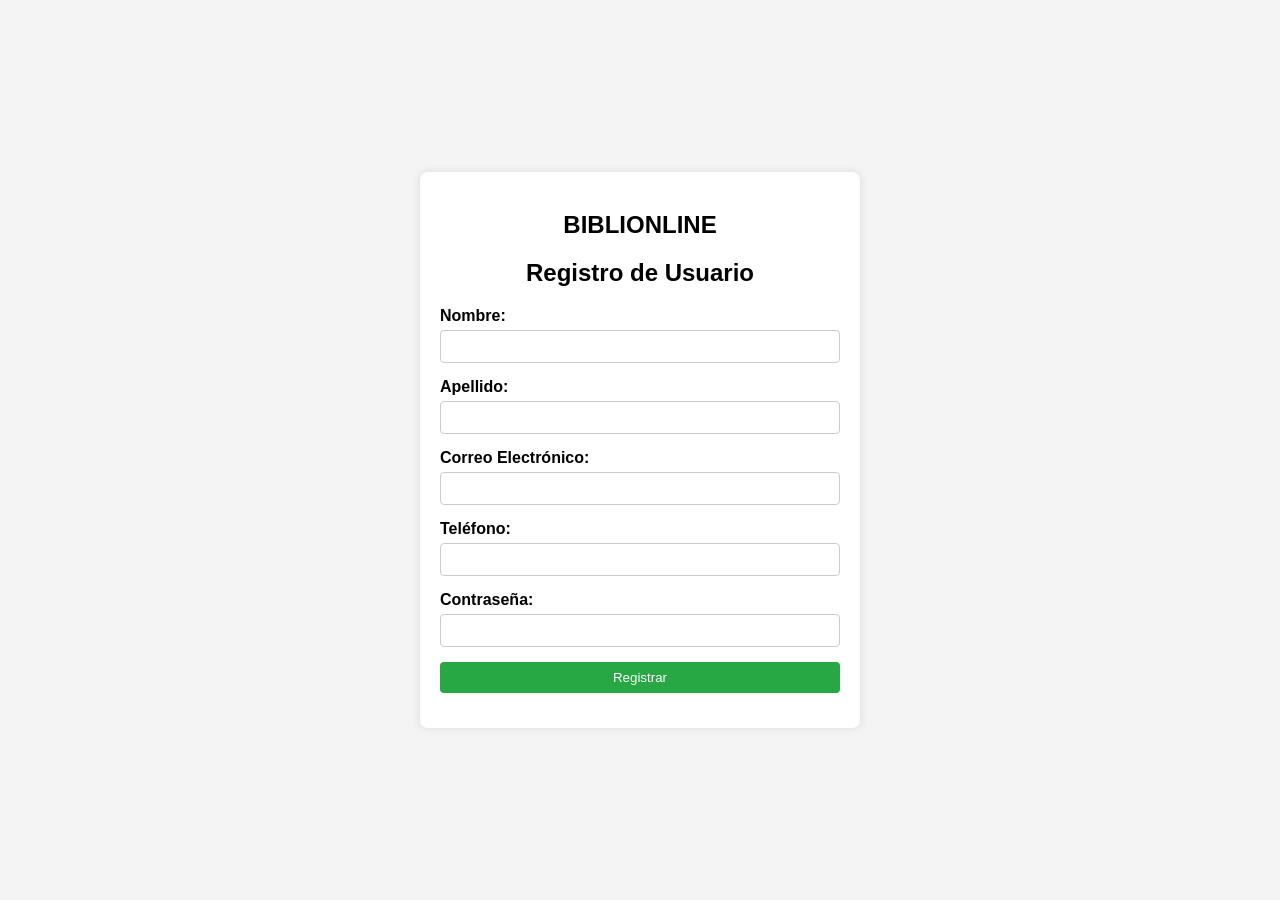
==== index.html @ 28e136c6 "la 2.0" ====
<!DOCTYPE html>
<html lang="es">
<head>
    <meta charset="UTF-8">
    <meta name="viewport" content="width=device-width, initial-scale=1.0">
    <title>Formulario de Registro</title>
    <style>
        body {
            font-family: Arial, sans-serif;
            background-color: #f4f4f4;
            display: flex;
            justify-content: center;
            align-items: center;
            height: 100vh;
            margin: 0;
        }
        .form-container {
            background-color: #fff;
            padding: 20px;
            border-radius: 8px;
            box-shadow: 0 0 10px rgba(0, 0, 0, 0.1);
            max-width: 400px;
            width: 100%;
        }
        .form-container h2 {
            text-align: center;
            margin-bottom: 20px;
        }
        .form-group {
            margin-bottom: 15px;
        }
        .form-group label {
            display: block;
            margin-bottom: 5px;
            font-weight: bold;
        }
        .form-group input {
            width: 100%;
            padding: 8px;
            box-sizing: border-box;
            border: 1px solid #ccc;
            border-radius: 4px;
        }
        .form-group input[type="submit"] {
            background-color: #28a745;
            color: white;
            cursor: pointer;
            border: none;
        }
        .form-group input[type="submit"]:hover {
            background-color: #218838;
        }
    </style>
</head>
<body>

    <div class="form-container">
        <h2>BIBLIONLINE</h2>
        <h2>Registro de Usuario</h2>
        <form id="registroForm">
            <div class="form-group">
                <label for="nombre">Nombre:</label>
                <input type="text" id="nombre" name="nombre" required>
            </div>
            <div class="form-group">
                <label for="apellido">Apellido:</label>
                <input type="text" id="apellido" name="apellido" required>
            </div>
            <div class="form-group">
                <label for="correo_electronico">Correo Electrónico:</label>
                <input type="email" id="correo_electronico" name="correo_electronico" required>
            </div>
            <div class="form-group">
                <label for="telefono">Teléfono:</label>
                <input type="tel" id="telefono" name="telefono" required>
            </div>
            <div class="form-group">
                <label for="password">Contraseña:</label>
                <input type="password" id="password" name="password" required>
            </div>
            <div class="form-group">
                <input type="submit" value="Registrar">
            </div>
        </form>
    </div>

    <script>
        document.getElementById("registroForm").addEventListener("submit", function(event) {
            event.preventDefault(); // Evitar el envío por defecto del formulario
            
            // Verificar si todos los campos están llenos
            let nombre = document.getElementById("nombre").value;
            let apellido = document.getElementById("apellido").value;
            let correo = document.getElementById("correo_electronico").value;
            let telefono = document.getElementById("telefono").value;
            let password = document.getElementById("password").value;

            if (nombre && apellido && correo && telefono && password) {
                // Redirigir a la página interfaz.html
                window.location.href = "interfaz.html";
            } else {
                alert("Por favor, completa todos los campos.");
            }
        });
    </script>

</body>
</html>
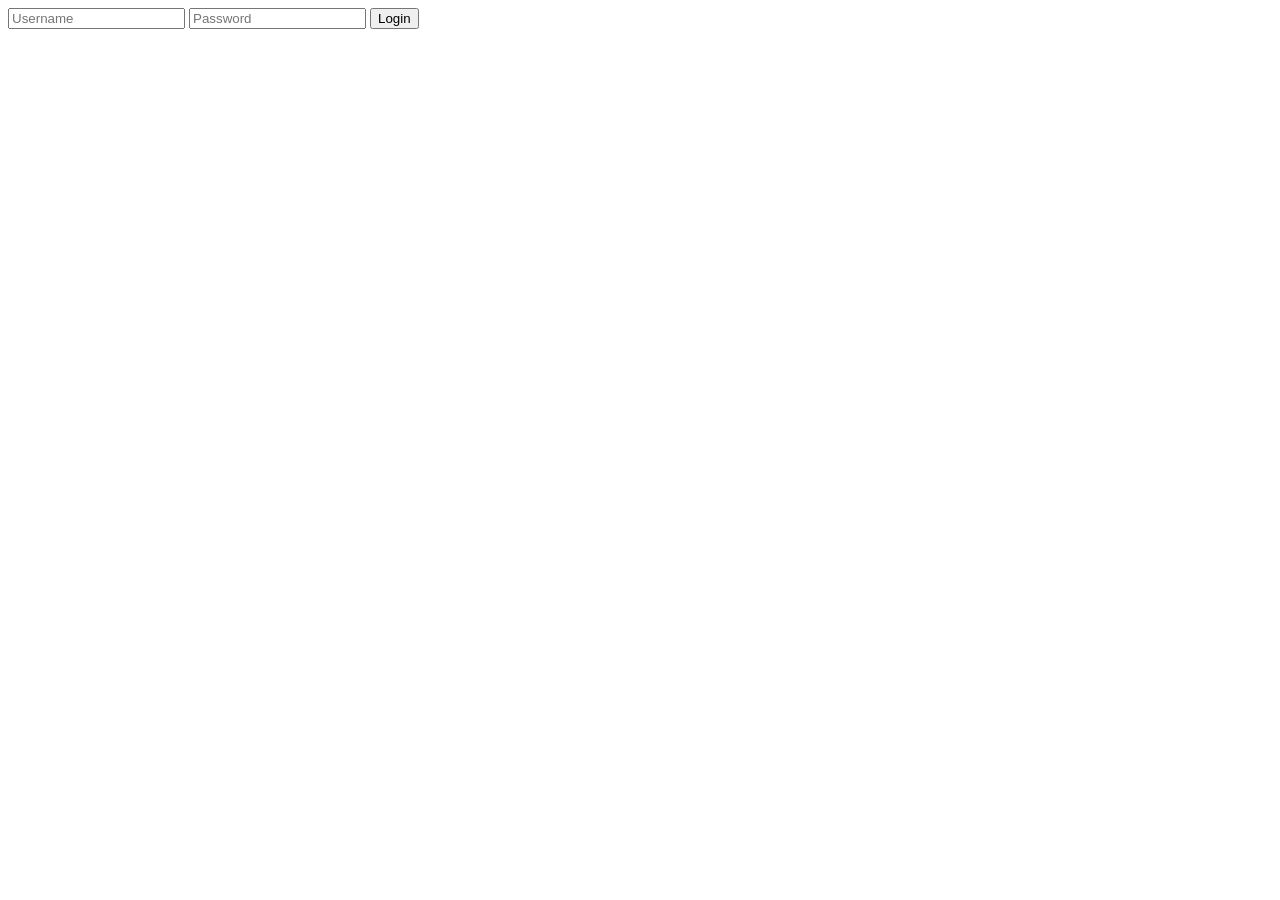
==== commit 9fbeb09c: "en espera de colocar los botones en su lugar" ====
--- a/index.html
+++ b/index.html
@@ -1,108 +1,47 @@
 <!DOCTYPE html>
-<html lang="es">
+<html lang="en">
 <head>
     <meta charset="UTF-8">
     <meta name="viewport" content="width=device-width, initial-scale=1.0">
-    <title>Formulario de Registro</title>
-    <style>
-        body {
-            font-family: Arial, sans-serif;
-            background-color: #f4f4f4;
-            display: flex;
-            justify-content: center;
-            align-items: center;
-            height: 100vh;
-            margin: 0;
-        }
-        .form-container {
-            background-color: #fff;
-            padding: 20px;
-            border-radius: 8px;
-            box-shadow: 0 0 10px rgba(0, 0, 0, 0.1);
-            max-width: 400px;
-            width: 100%;
-        }
-        .form-container h2 {
-            text-align: center;
-            margin-bottom: 20px;
-        }
-        .form-group {
-            margin-bottom: 15px;
-        }
-        .form-group label {
-            display: block;
-            margin-bottom: 5px;
-            font-weight: bold;
-        }
-        .form-group input {
-            width: 100%;
-            padding: 8px;
-            box-sizing: border-box;
-            border: 1px solid #ccc;
-            border-radius: 4px;
-        }
-        .form-group input[type="submit"] {
-            background-color: #28a745;
-            color: white;
-            cursor: pointer;
-            border: none;
-        }
-        .form-group input[type="submit"]:hover {
-            background-color: #218838;
-        }
-    </style>
+    <title>Login</title>
 </head>
 <body>
 
-    <div class="form-container">
-        <h2>BIBLIONLINE</h2>
-        <h2>Registro de Usuario</h2>
-        <form id="registroForm">
-            <div class="form-group">
-                <label for="nombre">Nombre:</label>
-                <input type="text" id="nombre" name="nombre" required>
-            </div>
-            <div class="form-group">
-                <label for="apellido">Apellido:</label>
-                <input type="text" id="apellido" name="apellido" required>
-            </div>
-            <div class="form-group">
-                <label for="correo_electronico">Correo Electrónico:</label>
-                <input type="email" id="correo_electronico" name="correo_electronico" required>
-            </div>
-            <div class="form-group">
-                <label for="telefono">Teléfono:</label>
-                <input type="tel" id="telefono" name="telefono" required>
-            </div>
-            <div class="form-group">
-                <label for="password">Contraseña:</label>
-                <input type="password" id="password" name="password" required>
-            </div>
-            <div class="form-group">
-                <input type="submit" value="Registrar">
-            </div>
-        </form>
-    </div>
+    <form method="post" id="login">
+        <input type="text" name="email" id="email" placeholder="Username">
+        <input type="password" name="password" id="password" placeholder="Password">
+        <button type="submit">Login</button>
+    </form>
 
     <script>
-        document.getElementById("registroForm").addEventListener("submit", function(event) {
-            event.preventDefault(); // Evitar el envío por defecto del formulario
-            
-            // Verificar si todos los campos están llenos
-            let nombre = document.getElementById("nombre").value;
-            let apellido = document.getElementById("apellido").value;
-            let correo = document.getElementById("correo_electronico").value;
-            let telefono = document.getElementById("telefono").value;
-            let password = document.getElementById("password").value;
+        document.getElementById('login').addEventListener('submit', function(e) {
+            e.preventDefault();
+            fetch('http://localhost:3000/auth/login', {
+                method: 'POST',
+                body: JSON.stringify({
+                    email: document.getElementById('email').value,
+                    password: document.getElementById('password').value
+                }),
+                headers: {
+                    'Content-Type': 'application/json',
+                    Accept: 'application/json',
+                  }
+        
+                }).then(function(response) {
+                return response.json();
+            }).then(function(text) {
+                console.log(JSON.stringify(text.token));
 
-            if (nombre && apellido && correo && telefono && password) {
-                // Redirigir a la página interfaz.html
-                window.location.href = "interfaz.html";
-            } else {
-                alert("Por favor, completa todos los campos.");
-            }
+                // Guardar el token en el local storage
+                //yourString.substring(1, yourString.length-1)
+                let token = JSON.stringify(text.token)
+                token = token.substring(1, token.length-1)
+
+                localStorage.setItem('token', token);
+
+                window.location = 'interfaz.html'
+            });
         });
     </script>
-
 </body>
-</html>
+</html>
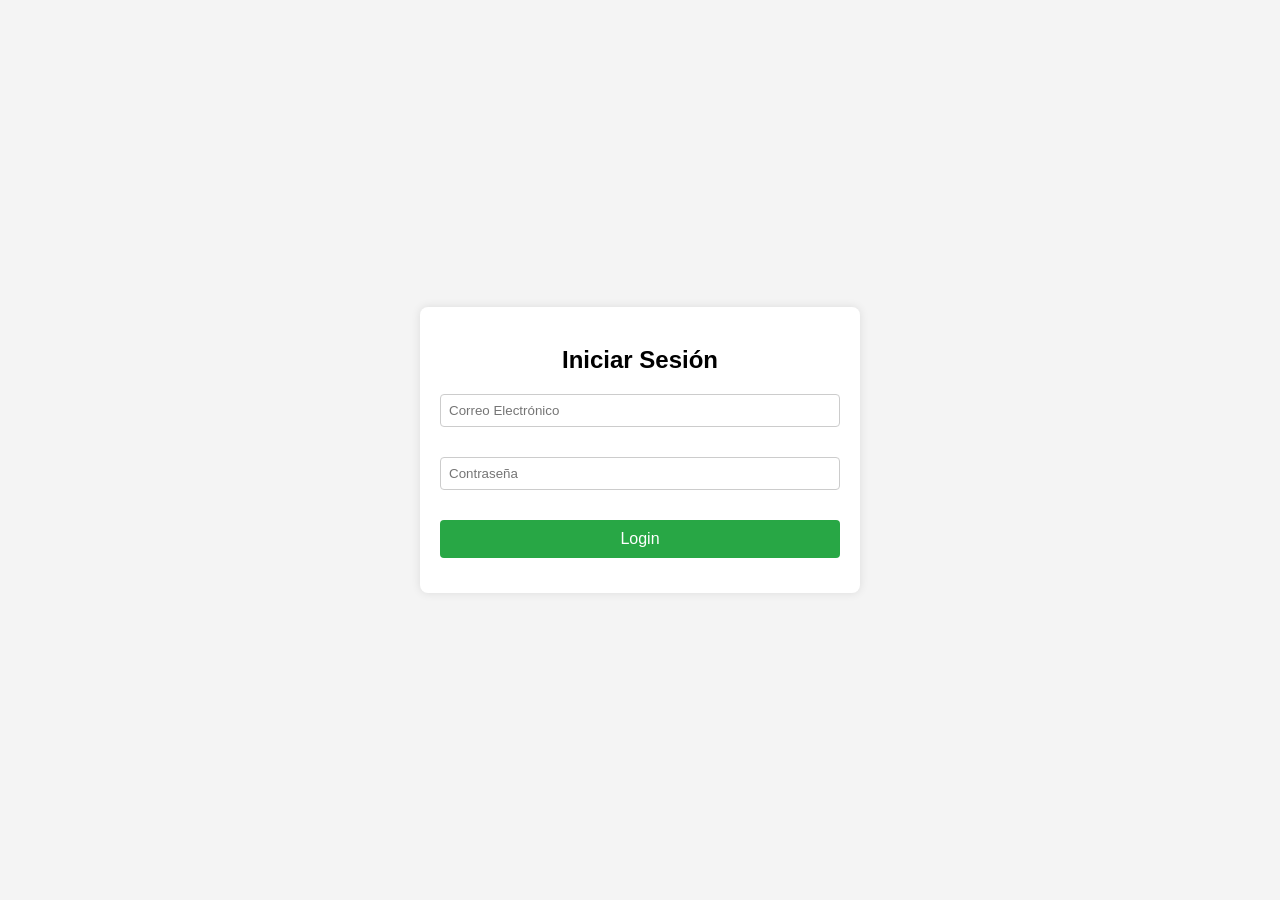
==== commit a4d0389f: "login mas estetico" ====
--- a/index.html
+++ b/index.html
@@ -4,14 +4,72 @@
     <meta charset="UTF-8">
     <meta name="viewport" content="width=device-width, initial-scale=1.0">
     <title>Login</title>
+    <style>
+        body {
+            font-family: Arial, sans-serif;
+            background-color: #f4f4f4;
+            display: flex;
+            justify-content: center;
+            align-items: center;
+            height: 100vh;
+            margin: 0;
+        }
+        .form-container {
+            background-color: #fff;
+            padding: 20px;
+            border-radius: 8px;
+            box-shadow: 0 0 10px rgba(0, 0, 0, 0.1);
+            max-width: 400px;
+            width: 100%;
+        }
+        .form-container h2 {
+            text-align: center;
+            margin-bottom: 20px;
+        }
+        .form-group {
+            margin-bottom: 15px;
+        }
+        .form-group input {
+            width: 100%;
+            padding: 8px;
+            box-sizing: border-box;
+            border: 1px solid #ccc;
+            border-radius: 4px;
+            margin-bottom: 15px;
+        }
+        .form-group button {
+            background-color: #28a745;
+            color: white;
+            cursor: pointer;
+            border: none;
+            width: 100%;
+            padding: 10px;
+            border-radius: 4px;
+            font-size: 16px;
+        }
+        .form-group button:hover {
+            background-color: #218838;
+        }
+    </style>
 </head>
 <body>
 
-    <form method="post" id="login">
-        <input type="text" name="email" id="email" placeholder="Username">
-        <input type="password" name="password" id="password" placeholder="Password">
-        <button type="submit">Login</button>
-    </form>
+    <div class="form-container">
+        <h2>Iniciar Sesión</h2>
+        <form method="post" id="login">
+            <div class="form-group">
+                <input type="text" name="email" id="email" placeholder="Correo Electrónico" required>
+            </div>
+
+            <div class="form-group">
+                <input type="password" name="password" id="password" placeholder="Contraseña" required>
+            </div>
+    
+            <div class="form-group">
+                <button type="submit">Login</button>
+            </div>
+        </form>
+    </div>
 
     <script>
         document.getElementById('login').addEventListener('submit', function(e) {
@@ -25,23 +83,21 @@
                 headers: {
                     'Content-Type': 'application/json',
                     Accept: 'application/json',
-                  }
-        
-                }).then(function(response) {
+                }
+            }).then(function(response) {
                 return response.json();
             }).then(function(text) {
                 console.log(JSON.stringify(text.token));
 
-                // Guardar el token en el local storage
-                //yourString.substring(1, yourString.length-1)
-                let token = JSON.stringify(text.token)
-                token = token.substring(1, token.length-1)
+                let token = JSON.stringify(text.token);
+                token = token.substring(1, token.length - 1);
 
                 localStorage.setItem('token', token);
 
-                window.location = 'interfaz.html'
+                window.location = 'interfaz.html';
             });
         });
     </script>
+
 </body>
-</html>+</html>
